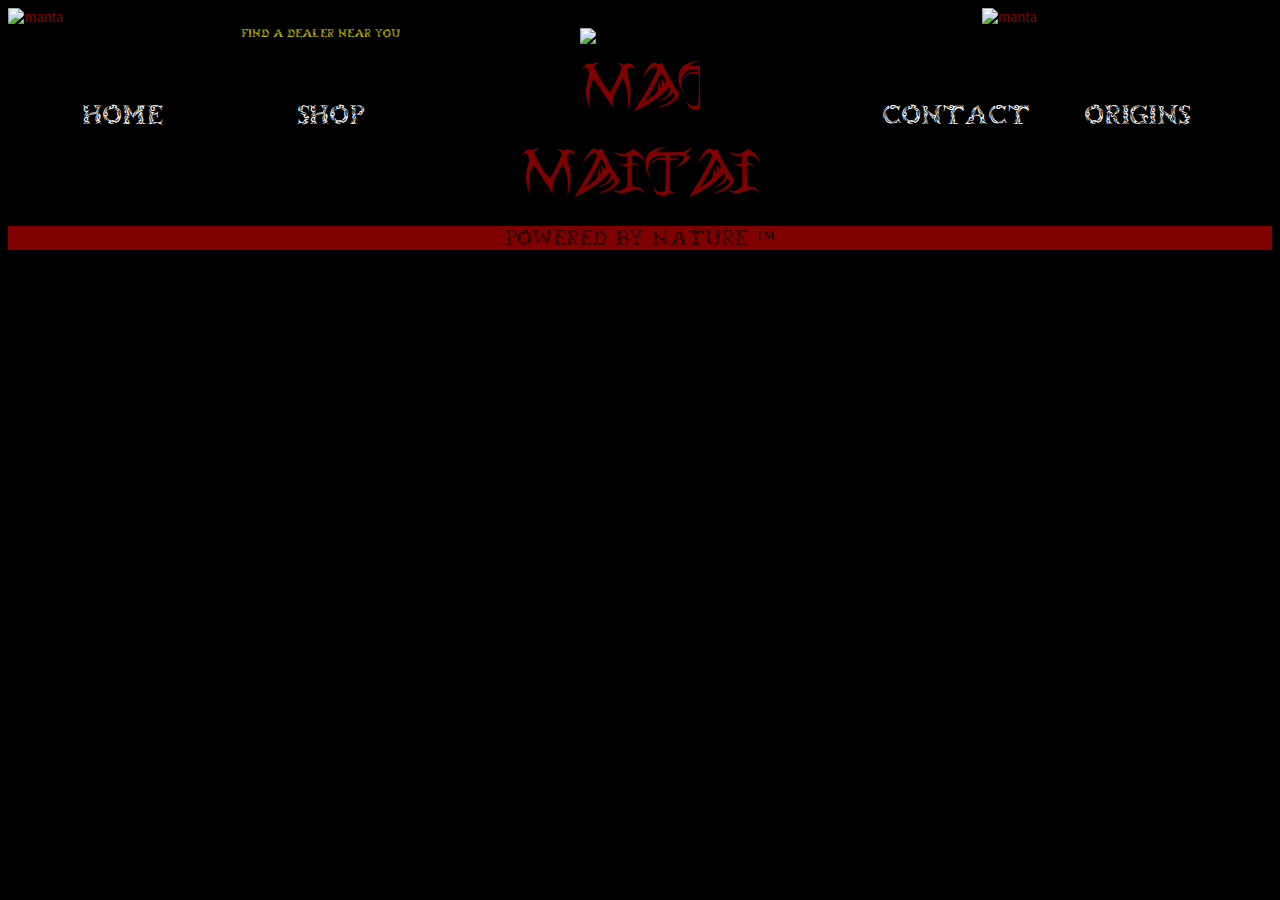
==== about.html @ 8bc4a124 "about the company" ====
<!doctype html>

<head>
     <meta charset="UTF-8">
    <title>Matai.co.nz/Origins</title>
    <link rel="stylesheet" href="styles.css">
</head>
<body>
    
<!--
  <header>
    <nav>
      <ul class="nav">
        <li><a href="index.html">Home</a></li>  
          <li><a href="shop.html">Shop</a></li>
          <li><a href="contact.html">Contact</a></li>
        <li><a class="current" href="about.html">Origins</a></li>
          
        
        
        </ul>
      
      
      </nav>
    
    
    </header>
    
-->
    
    
    
    
    
    
    
    
    
    
    

    <div class="grid-container">    
<a href="find.html" class="t">find a dealer near you</a>      
        <a href="index.html" title="home page" class="a">home</a>
        
    <div class="b">    
   <ul>
    <li>
      <a href="shop.html" title="Buy here">shop</a>
      <ul>
        <li><a href="shop.html">MOANA FX</a></li>
        <li><a href="shop.html">MOTU MK1</a></li>
        <li><a href="shop.html">FARAROA MK2</a></li>
      </ul>
    </li>
  </ul>
</div>
            
        <div class="c">
            
            <img class="i" alt="matai" src="images/crown.png" title="MATAI surfing">
            Maitai 
        </div>

        <a href="contact.html" title="Contact Us" class="d">contact</a>
        
        <a href="about.html" title="The history of Maitai surfing" class="e"> Origins</a>
        
        <img class="f" src="images/man.png" alt="manta" >
        <img class="h" alt="manta" src="images/man.png">

    </div>
    
    <div class="grid-container4">
  <div class="s">Powered by Nature &#8482;</div>
    
    
    </div>

</body>
---- styles.css ----
@font-face {
    font-family: myFirstFont;
    src: url(fonts/TRIBAL__.ttf);

}

@font-face {
    font-family: chur;
    src: url(fonts/Tribalcase.otf);

}

@import url('https://fonts.googleapis.com/css2?family=Roboto:wght@100&display=swap');


a:hover {
    color: red;
    margin-top: 5px;
}


.t:hover {
    margin-top: -5px;
    
}
.utube:hover {
    
/*    border-bottom: 3px solid gold;*/
    opacity:100%;
  transition:opacity .5s;
   

}
.m:hover {
     color: maroon;
    margin-top: 5px;
    
}
.n:hover {
    color: maroon;
    margin-top: 5px;
    
}




html {
    background-color: black;

}

body {
    color: whitesmoke;
}



.grid-container {
    display: grid;
    grid-template-columns: 1fr 1fr 2fr 1fr 1fr;
    grid-template-rows: 0.2fr;
/*    background-color: black;*/
    color: maroon;
    grid-gap: 5px;
    width: 100%;

}

.grid-container4 {
     display: grid;
    grid-template-columns: 1fr;
  
    background-color: maroon;
    grid-gap: 20px;
    
}

.s {
    justify-self: center;
    font-size: 130%;
    font-family: chur;
    color: black;
    
}

.grid-container2 {
    display: grid;
    grid-template-columns: 1fr 1fr 1fr;
    
    background-color: dimgrey;
    grid-gap: 20px;
   
}

.grid-container3 {
    display: grid;
    grid-template-columns: 1fr 1fr 1fr;
    background-color: black;
/*    background-color: transparent;*/


}
.grid-container5 {
    display: grid;
    grid-template-columns: 1fr 1fr 1fr 1fr ;
  
    
    margin-top: 170px;
    
}

/*
.grid-container5 li img {
    width: 80%;
    margin: auto;
    opacity: 80%;
}
*/

/*
.grid-container5 li {
    border-bottom: 2px solid black;
}
*/

/*
.grid-container5 li:hover {
    border-bottom: 2px solid gold;
    opacity: 100%;
    transition:opacity .5s;
    margin-top: -8px;
*/
/*
.nav {
    
    text-align: center;
}

.nav li {
    font-family: chur;
    display: inline-block;
    margin-top: 80px;
}

.nav a{
        color: whitesmoke;
        padding: 90px;
       font-size: 30px;
       
    
}

.current {
    
    background-color: 	#282828;
}
*/

.a {
    grid-column: 1/2;
    grid-row: 1/2;
    font-size: 170%;
    color: white;
    justify-self: end;
    align-self: center;
    font-family: chur;
    margin-right: 15%;
    text-decoration: none;
  transition:color .2s;
    
}

div a {
  text-decoration: none;
  color: white;
  font-size: 100%;
  padding: 10%;
    display:inline-block;
}
ul {
  display: inline;
  margin: 0;
  padding: 0;
}
ul li {display: inline-block;}
ul li:hover {background: black;}
ul li:hover ul {display: block;}
ul li ul {
  position: absolute;
  width: 25%;
  display: none;
}
ul li ul li { 
  background:black; 
  display: block; 
}
ul li ul li a {display:block !important;} 
ul li ul li:hover {background: black;
}



.b {
    font-size: 170%;
    grid-row: 1/2;
    grid-column: 2/3;
    font-family: chur;
    justify-self: center;
    align-self: center;
    color: white;
    text-decoration: none;
   transition:color .5s;
   
}
.t {
      font-size: 70%;
    grid-row: 1/2;
    grid-column: 2/3;
    font-family: chur;
    align-self: center;
 margin-bottom: 80%;
    color: yellow;
    text-decoration: none;
   transition:color .2s;
}

.c {
    font-size: 300%;
    grid-column: 3/4;
    grid-row: 1/2;
    justify-self: center;
/*    margin-top: 5.5vh;*/
    font-family: myFirstFont;
    
    display: grid;
    grid-template-rows: auto auto;
/*    margin-left: 70%;*/


}

.d {
    font-size: 170%;
    grid-row: 1/2;
    text-align: center;
    align-self: center;
    color: white;
    font-family: chur;
/*    margin-left: 90%;*/
    text-decoration: none;
    transition:color .2s;

}

.e {
    font-size: 170%;
    grid-column: 5/6;
    grid-row: 1/2;
    justify-self: start;
    align-self: center;
    font-family: chur;
    color: white;
/*    margin-left: 190%;*/
    text-decoration: none;
transition:color .2s;


}

.f {
    grid-column: 1/2;
    grid-row: 1/2;
    width: 140%;
    z-index: -1;


}

.G {
    grid-column: 2/3;
    grid-row: 1/2;
    align-self: center;
    width: 60%;
    justify-self: center;

}

.h {
    grid-column: 5/6;
    grid-row: 1/2;
    justify-self: end;
    width: 140%;
    z-index: -1;
}

.i {
    grid-row: 1/2;
    justify-self: center;
    margin-top: 1.0vh;
/*    margin-left: 75%;*/
    width: 50%;
    align-self: end;
}





.k {
    grid-column: 1/2;
    grid-row: 1/2;
    justify-self: end;
    margin-top: 2%;
    width: 37%;
    

}

.l {

    grid-column: 3/4;
    grid-row: 1/2;
    justify-self: start;
    margin-top: 2%;
    width: 33%;

}

.m {
   grid-column: 1/2;
    grid-row: 1/2;
    font-size: 110%;
    color: black;
    border-left: 12px;
    justify-self: end;
    align-self: center;
    margin-right: 33%;
    text-decoration: none;
    font-family: myFirstFont;
    transition:color .2s;
    

}

.n {
   grid-column: 3/4;
    grid-row: 1/2;
    font-size: 110%;
    color: black;
    border-left: 12px;
    justify-self: end;
    align-self: center;
    font-family: myFirstFont;
    margin-right: 20%;
    text-decoration: none;
    transition:color .2s;
}

.o {
    grid-column: 2/3;
    grid-row: 1/2;
    justify-self: center;
    margin-top: 10%;
    width:  90%;

}



.story {
    text-align: center;
    grid-column: 2/3;
    grid-row: 1/2;
    justify-self: center;

}
p {
    font-family: chur;
    font-size: 140%;
    color: maroon;
}

.p {
    font-size: 150%;
    font-family: chur;
    justify-self: center;
    background-color: aquamarine;
    color: dodgerblue;
    text-decoration: none;
}

.q {
     grid-column: 3/4;
    grid-row: 1/2;
    font-size: 120%;
    font-family: 'Roboto', sans-serif;
    margin-top: 5%;
    text-align: justify;
    
}

.r {
    grid-column: 1/2;
    margin-top: 5%;
    grid-row: 1/2;
    font-size: 120%;
    font-family: 'Roboto', sans-serif;
    text-align: justify;
    
}


.twitter {
    grid-column: 1/2;
    width: 30%;
    justify-self: center;
    align-self: center;
    grid-row: 2/3;
    margin-bottom: 9px;
}
.utube {
    grid-column: 2/3;
    width: 30%;
    justify-self: center;
    align-self: center;
    grid-row: 2/3;
    opacity: 80%; 
   margin-bottom: 9px;
}


.insta {
    grid-column: 3/4;
    width:20%;
     justify-self: center;
    align-self: center;
    grid-row: 2/3;
    margin-bottom: 9px;
    
}
.insta:hover {
    opacity: 100%;
    transition:opacity .5s;
    
    
}

.facebook {
     grid-column: 4/5;
    width:25%;
     justify-self: center;
    align-self: center;
    grid-row: 2/3;
    margin-bottom: 9px;
    
    
}



.grid-container5 {
    border-bottom:  1px solid white;
    
}
.grid-container6 {
    display: grid;
     grid-template-columns: 1fr 1fr 1fr;
    
    background-color: 	#330000;
    grid-gap: 20px;
     width:300%;
    border: 2px solid #330000;
    box-shadow: 0 0 5px 5px #330000;
    border-radius: 10px;
}
   

.matai {
    font-family: myFirstFont;
    grid-column: 2/3;
    justify-self: center;
    font-size: 200%;
    grid-row: 1/2;
    
}

.Restricted {
grid-column: 2/3;
    justify-self: center;
   width: 5%;
    grid-row: 1/2;
    margin-left: 49%;
    margin-top: 2%;
}



.copyright{
    grid-row: 1/2;
    grid-column: 3/4;
    justify-self: center;
    align-self: center;
    margin-top: 30%;
    font-family: 'Roboto', sans-serif;
}



/* shop layout content */

.shoplogo  {
    width: 10%;
    justify-self: center;
    align-self: center; 
    
}

/*

.Board1 {
width:70%;
  font-family:  myFirstFont;
}

.Board2 {
    width: 70%;
}
*/

.products {
    display: grid;
/*    grid-template-rows: 1fr;*/
    grid-template-columns: 1fr 1fr 1fr;
    grid-gap: 20px;
    cursor: pointer;
    grid-column: 1/4;
}

.products li {
    font-family: myFirstFont;
    background-color: darkgray;
    text-align: center;
    width: 100%;
}

.products li h1 {
    font-size: 2vw;
    text-align: center;
}

.products li img {
    width: 80%;
    margin: auto;
}


/*
.board2board {
    width:150%;
      justify-self: center;
    align-self: center;
}

.board1board {
    width:80%;
      justify-self: center;
    align-self: center;
    
}

.Board3 {
    font-family: myFirstFont;
    
    
}
.board3board {
width: 85%;
    justify-self: center;
    align-self: center;

}
*/

.products li>p {
    display: none;
}

strong {
    font-family: 'Roboto', sans-serif;
    text-decoration: none;
    font-size: 20%:
}

.Map {
    width: 70%;
    margin-left: 15%;
}

.sidelink {
    font-size: 190%;
    font-family: 'Roboto', sans-serif;
    text-decoration: none;
    color: white;
    margin-left: 20%;
}



/*fill out form*/
.fillout {
    background-color:black;
    
}
.form-check-label {
    color: aquamarine;
    
}


input[type=text], select, textarea {
  width: 100%; /* Full width */
  padding: 12px; /* Some padding */ 
  border: 1px solid #ccc; /* Gray border */
  border-radius: 4px; /* Rounded borders */
  box-sizing: border-box; /* Make sure that padding and width stays in place */
  margin-top: 6px; /* Add a top margin */
  margin-bottom: 16px; /* Bottom margin */
  resize: vertical /* Allow the user to vertically resize the textarea (not horizontally) */
}

/* Style the submit button with a specific background color etc */
input[type=submit] {
  background-color: #04AA6D;
  color: white;
  padding: 12px 20px;
  border: none;
  border-radius: 4px;
  cursor: pointer;
}

/* When moving the mouse over the submit button, add a darker green color */
input[type=submit]:hover {
  background-color: #45a049;
}

/* Add a background color and some padding around the form */
.container {
  border-radius: 5px;
  background-color: black;
  padding: 20px;
}
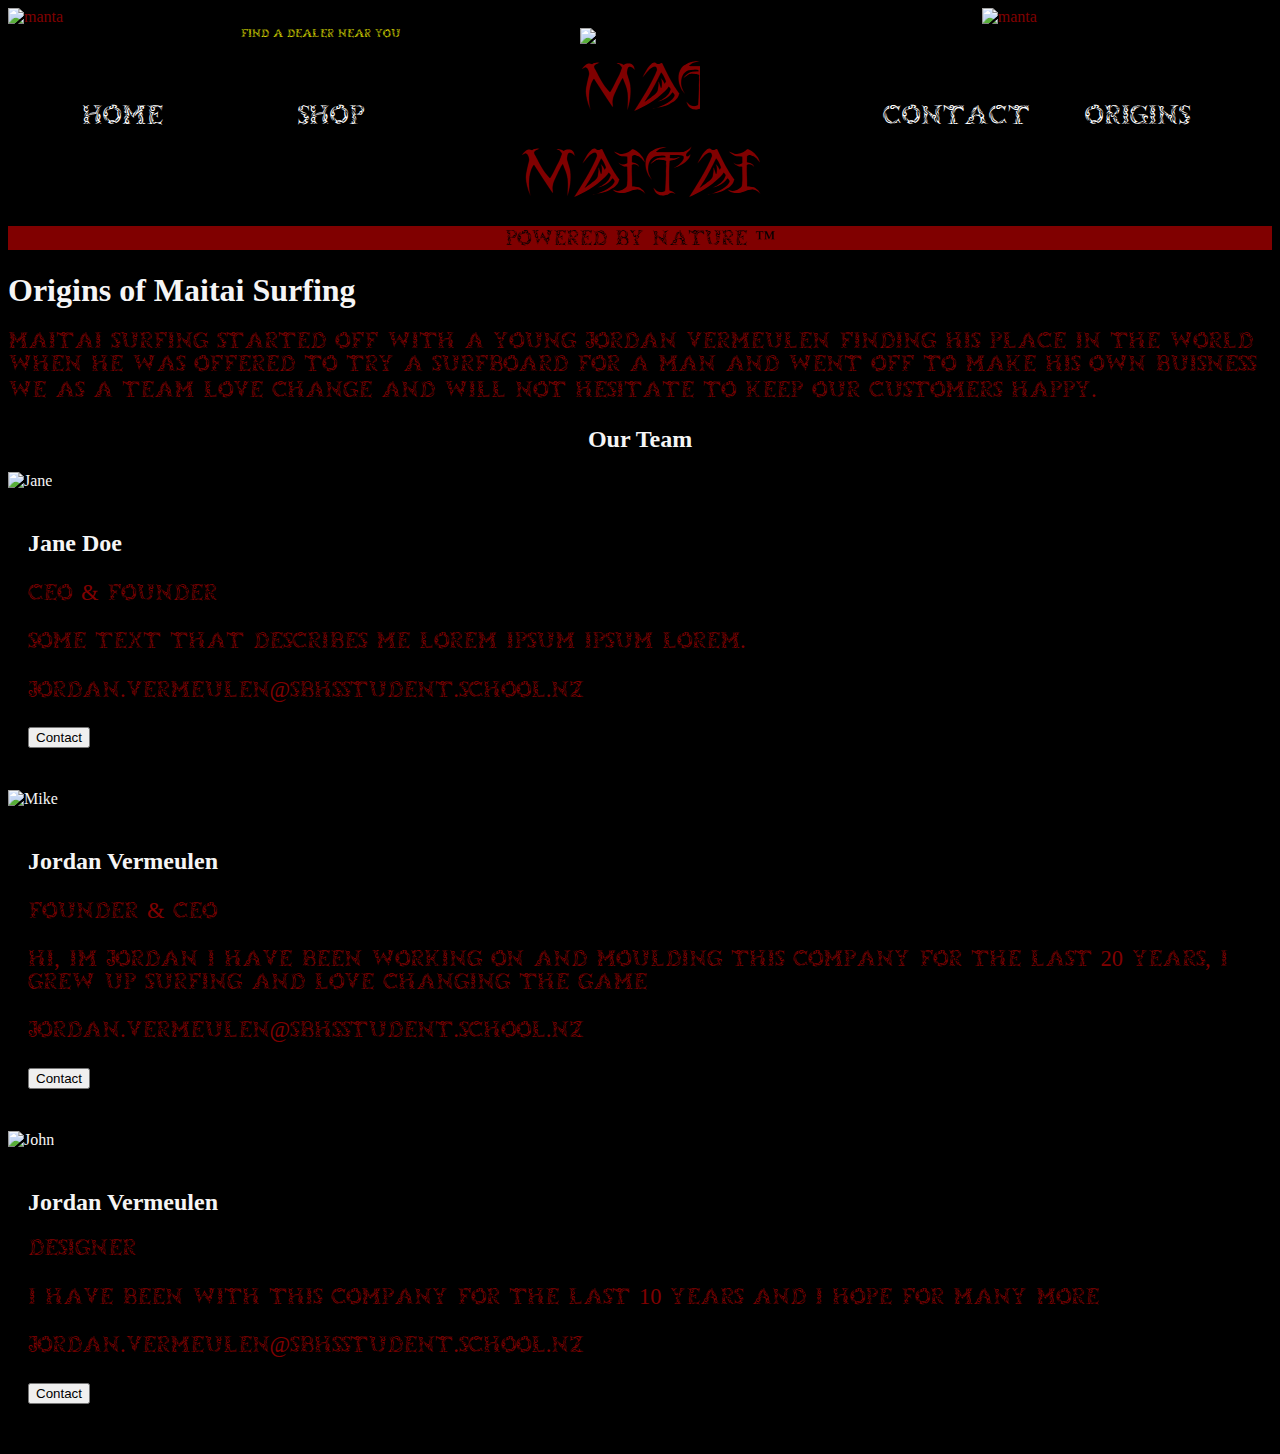
==== commit 9de8b90b: "Updating About page, about the company" ====
--- a/about.html
+++ b/about.html
@@ -77,4 +77,59 @@
     
     </div>
 
+    
+    
+    <div class="about-section">
+  <h1>Origins of Maitai Surfing </h1>
+  <p>
+      Maitai Surfing started off with a young Jordan Vermeulen Finding his place in the world when he was offered to try a surfboard for a man and went off to make his own buisness
+      
+      
+      We as a team love change and will not hesitate to keep our customers happy.</p>
+  
+</div>
+
+<h2 style="text-align:center">Our Team</h2>
+<div class="row">
+  <div class="column">
+    <div class="card">
+      <img src="/w3images/team1.jpg" alt="Jane" style="width:100%">
+      <div class="container">
+        <h2>Jane Doe</h2>
+        <p class="title">CEO & Founder</p>
+        <p>Some text that describes me lorem ipsum ipsum lorem.</p>
+        <p>Jordan.vermeulen@sbhsstudent.school.nz</p>
+        <p><button class="button">Contact</button></p>
+      </div>
+    </div>
+  </div>
+
+  <div class="column">
+    <div class="card">
+      <img src="images/its%20me.png" alt="Mike" style="width:100%">
+      <div class="container">
+        <h2>Jordan Vermeulen</h2>
+        <p class="title">Founder  & CEO</p>
+        <p>HI, im jordan i have been working on and moulding this company for the last 20 years, i grew up surfing and love changing the game</p>
+        <p>Jordan.vermeulen@sbhsstudent.school.nz</p>
+        <p><button class="button">Contact</button></p>
+      </div>
+    </div>
+  </div>
+
+  <div class="column">
+    <div class="card">
+      <img src="/w3images/team3.jpg" alt="John" style="width:100%">
+      <div class="container">
+        <h2>Jordan Vermeulen</h2>
+        <p class="title">Designer</p>
+        <p>I have been with this company for the last 10 years and i hope for many more</p>
+        <p>Jordan.vermeulen@sbhsstudent.school.nz</p>
+        <p><button class="button">Contact</button></p>
+      </div>
+    </div>
+  </div>
+</div>
+    
+    
 </body>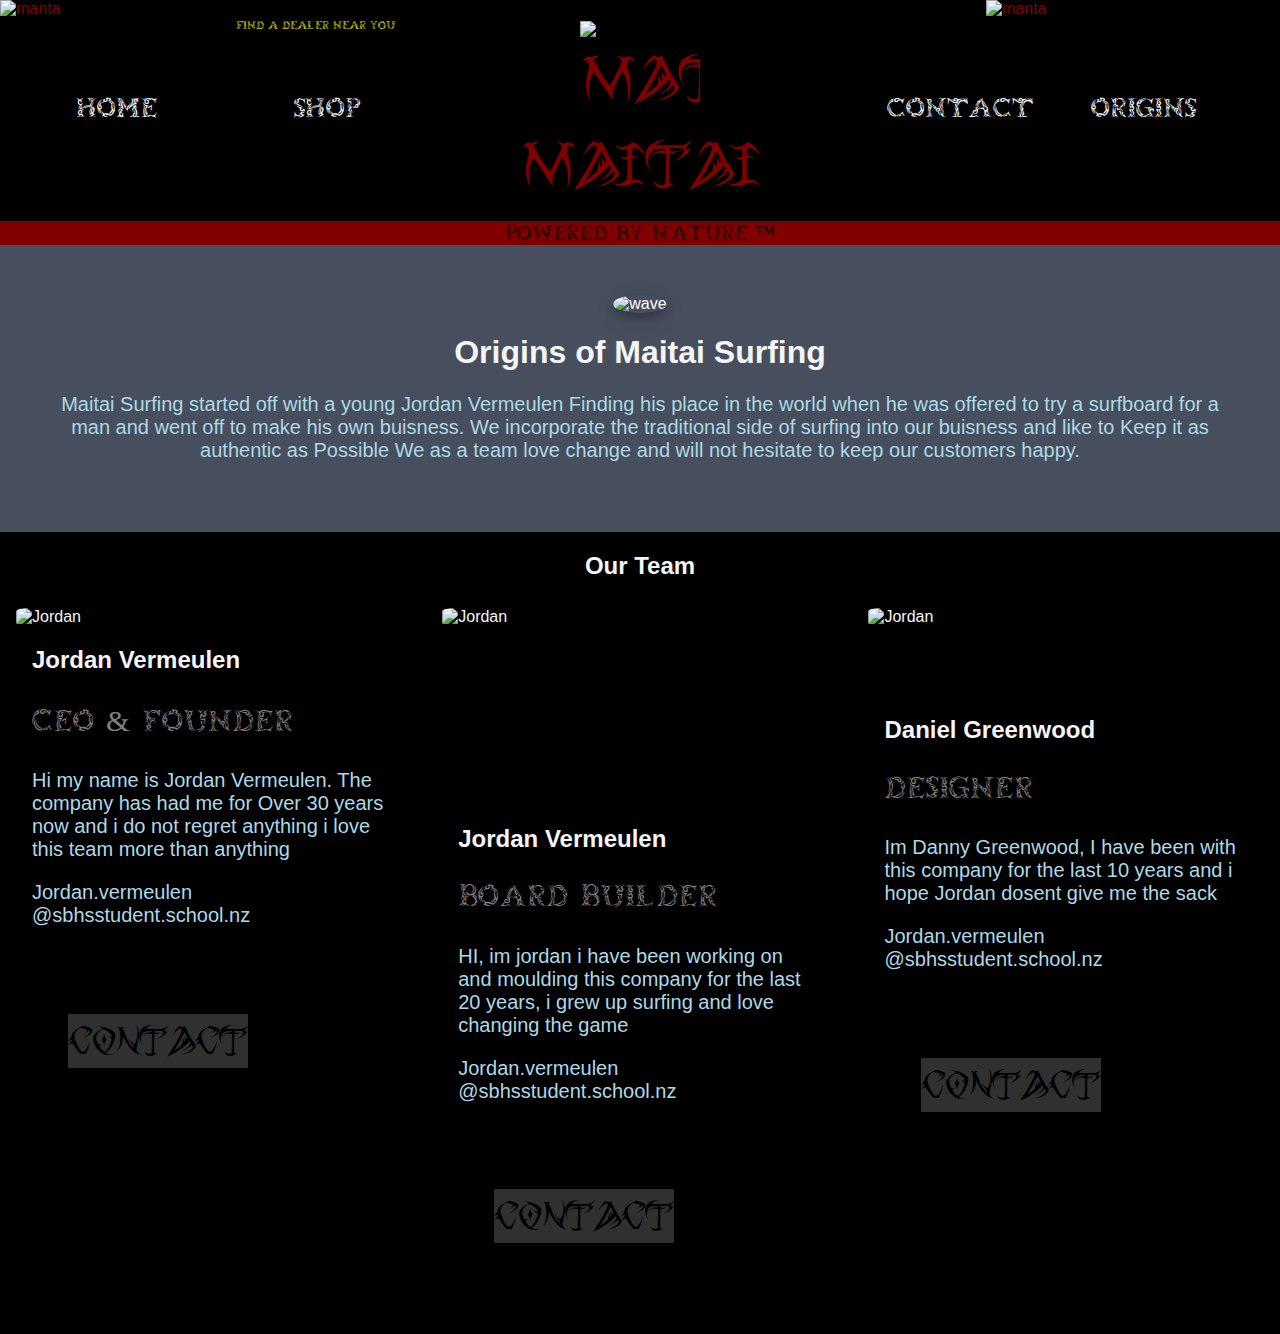
==== commit 47976502: "finished comments and finished" ====
--- a/about.html
+++ b/about.html
@@ -2,41 +2,11 @@
 
 <head>
      <meta charset="UTF-8">
+<!--    character encoding-->
     <title>Matai.co.nz/Origins</title>
     <link rel="stylesheet" href="styles.css">
 </head>
 <body>
-    
-<!--
-  <header>
-    <nav>
-      <ul class="nav">
-        <li><a href="index.html">Home</a></li>  
-          <li><a href="shop.html">Shop</a></li>
-          <li><a href="contact.html">Contact</a></li>
-        <li><a class="current" href="about.html">Origins</a></li>
-          
-        
-        
-        </ul>
-      
-      
-      </nav>
-    
-    
-    </header>
-    
--->
-    
-    
-    
-    
-    
-    
-    
-    
-    
-    
     
 
     <div class="grid-container">    
@@ -68,68 +38,80 @@
         
         <img class="f" src="images/man.png" alt="manta" >
         <img class="h" alt="manta" src="images/man.png">
-
+<!--click bar-->
     </div>
     
     <div class="grid-container4">
   <div class="s">Powered by Nature &#8482;</div>
-    
+<!--    strip-->
     
     </div>
 
     
-    
+<!--    FIRST SECTION OF TEXT AND WAVE-->
     <div class="about-section">
-  <h1>Origins of Maitai Surfing </h1>
-  <p>
-      Maitai Surfing started off with a young Jordan Vermeulen Finding his place in the world when he was offered to try a surfboard for a man and went off to make his own buisness
+  <img alt="wave" class="wave" src="images/393f94c036fc5acba5f55e1ff4820795.jpg">
+        <h1 class="Writing">Origins of Maitai Surfing </h1>
+  <p class="Speech">
+      Maitai Surfing started off with a young Jordan Vermeulen Finding his place in the world when he was offered to try a surfboard for a man and went off to make his own buisness.
+      
+      We incorporate the traditional side of surfing into our buisness 
+      and like to Keep it as authentic as Possible
+      
+      
+      
       
       
       We as a team love change and will not hesitate to keep our customers happy.</p>
   
 </div>
-
-<h2 style="text-align:center">Our Team</h2>
+<!--heading for profiles-->
+<h2 class="h2"> Our Team</h2>
 <div class="row">
   <div class="column">
     <div class="card">
-      <img src="/w3images/team1.jpg" alt="Jane" style="width:100%">
+      <img src="images/bg.jpg" alt="Jordan" >
       <div class="container">
-        <h2>Jane Doe</h2>
+        <h2>Jordan Vermeulen   </h2>
         <p class="title">CEO & Founder</p>
-        <p>Some text that describes me lorem ipsum ipsum lorem.</p>
-        <p>Jordan.vermeulen@sbhsstudent.school.nz</p>
-        <p><button class="button">Contact</button></p>
+<!--          profile of worker-->
+        <p class="Speech"> Hi my name is Jordan Vermeulen.
+            The company has had me for Over 30 years now and i do not regret anything i love this  team more than anything</p>
+        <p class="Speech">Jordan.vermeulen<br>@sbhsstudent.school.nz</p>
+          <a class="Button" href="https://accounts.google.com/signin/v2/identifier?service=mail&passive=true&rm=false&continue=https%3A%2F%2Fmail.google.com%2Fmail%2F&ss=1&scc=1&ltmpl=default&ltmplcache=2&emr=1&osid=1&flowName=GlifWebSignIn&flowEntry=ServiceLogin">
+<!--             img-->
+              <p class="Contact">Contact</p></a>
       </div>
     </div>
   </div>
 
   <div class="column">
     <div class="card">
-      <img src="images/its%20me.png" alt="Mike" style="width:100%">
+      <img src="images/its%20me.png" alt="Jordan" >
       <div class="container">
-        <h2>Jordan Vermeulen</h2>
-        <p class="title">Founder  & CEO</p>
-        <p>HI, im jordan i have been working on and moulding this company for the last 20 years, i grew up surfing and love changing the game</p>
-        <p>Jordan.vermeulen@sbhsstudent.school.nz</p>
-        <p><button class="button">Contact</button></p>
+        <h2 class="IMG1">Jordan Vermeulen</h2>
+        <p class="title">Board Builder</p>
+        <p class="Speech">HI, im jordan i have been working on and moulding this company for the last 20 years, i grew up surfing and love changing the game</p>
+        <p class="Speech">Jordan.vermeulen<br>@sbhsstudent.school.nz</p>
+          <a class="Button" href="https://accounts.google.com/signin/v2/identifier?service=mail&passive=true&rm=false&continue=https%3A%2F%2Fmail.google.com%2Fmail%2F&ss=1&scc=1&ltmpl=default&ltmplcache=2&emr=1&osid=1&flowName=GlifWebSignIn&flowEntry=ServiceLogin"><p class="Contact">Contact</p></a>
       </div>
     </div>
   </div>
 
   <div class="column">
     <div class="card">
-      <img src="/w3images/team3.jpg" alt="John" style="width:100%">
+      <img src="images/chur%20the.jpg" alt="Jordan" >
       <div class="container">
-        <h2>Jordan Vermeulen</h2>
+        <h2 class="IMG2">Daniel Greenwood</h2>
         <p class="title">Designer</p>
-        <p>I have been with this company for the last 10 years and i hope for many more</p>
-        <p>Jordan.vermeulen@sbhsstudent.school.nz</p>
-        <p><button class="button">Contact</button></p>
+        <p class="Speech"> Im Danny Greenwood, I have been with this company for the last 10 years and i hope Jordan dosent give me the sack</p>
+        <p class="Speech">Jordan.vermeulen<br>@sbhsstudent.school.nz</p>
+        <a  class="Button"href="https://accounts.google.com/signin/v2/identifier?service=mail&passive=true&rm=false&continue=https%3A%2F%2Fmail.google.com%2Fmail%2F&ss=1&scc=1&ltmpl=default&ltmplcache=2&emr=1&osid=1&flowName=GlifWebSignIn&flowEntry=ServiceLogin"><p class="Contact">Contact</p></a>
       </div>
     </div>
   </div>
 </div>
     
     
+    
 </body>--- a/styles.css
+++ b/styles.css
@@ -1,10 +1,13 @@
+
+/*Fonts*/
+
+@font-face { 
+    font-family: Tribal;
+    src: url(fonts/TRIBAL__.ttf);
+
+}
+
 @font-face {
-    font-family: myFirstFont;
-    src: url(fonts/TRIBAL__.ttf);
-
-}
-
-@font-face {
     font-family: chur;
     src: url(fonts/Tribalcase.otf);
 
@@ -12,6 +15,10 @@
 
 @import url('https://fonts.googleapis.com/css2?family=Roboto:wght@100&display=swap');
 
+/*fonts for entire website(re put in individual class)*/
+
+
+/*Hovers*/
 
 a:hover {
     color: red;
@@ -25,7 +32,6 @@
 }
 .utube:hover {
     
-/*    border-bottom: 3px solid gold;*/
     opacity:100%;
   transition:opacity .5s;
    
@@ -43,11 +49,22 @@
 }
 
 
-
+.Button:hover {
+    background-color: #303030;
+    font-size: 102%;
+}
+
+
+/*Hover states*/
+
+
+
+
+/*index.html content*/
 
 html {
     background-color: black;
-
+    font-family: Tribal;
 }
 
 body {
@@ -60,7 +77,6 @@
     display: grid;
     grid-template-columns: 1fr 1fr 2fr 1fr 1fr;
     grid-template-rows: 0.2fr;
-/*    background-color: black;*/
     color: maroon;
     grid-gap: 5px;
     width: 100%;
@@ -97,65 +113,16 @@
     display: grid;
     grid-template-columns: 1fr 1fr 1fr;
     background-color: black;
-/*    background-color: transparent;*/
-
-
-}
+}
+
 .grid-container5 {
     display: grid;
     grid-template-columns: 1fr 1fr 1fr 1fr ;
-  
-    
     margin-top: 170px;
     
 }
 
-/*
-.grid-container5 li img {
-    width: 80%;
-    margin: auto;
-    opacity: 80%;
-}
-*/
-
-/*
-.grid-container5 li {
-    border-bottom: 2px solid black;
-}
-*/
-
-/*
-.grid-container5 li:hover {
-    border-bottom: 2px solid gold;
-    opacity: 100%;
-    transition:opacity .5s;
-    margin-top: -8px;
-*/
-/*
-.nav {
-    
-    text-align: center;
-}
-
-.nav li {
-    font-family: chur;
-    display: inline-block;
-    margin-top: 80px;
-}
-
-.nav a{
-        color: whitesmoke;
-        padding: 90px;
-       font-size: 30px;
-       
-    
-}
-
-.current {
-    
-    background-color: 	#282828;
-}
-*/
+
 
 .a {
     grid-column: 1/2;
@@ -178,6 +145,8 @@
   padding: 10%;
     display:inline-block;
 }
+/**/
+
 ul {
   display: inline;
   margin: 0;
@@ -199,6 +168,7 @@
 ul li ul li:hover {background: black;
 }
 
+/*content for shop hover on bar*/
 
 
 .b {
@@ -230,12 +200,10 @@
     grid-column: 3/4;
     grid-row: 1/2;
     justify-self: center;
-/*    margin-top: 5.5vh;*/
-    font-family: myFirstFont;
+    font-family: Tribal;
     
     display: grid;
     grid-template-rows: auto auto;
-/*    margin-left: 70%;*/
 
 
 }
@@ -247,7 +215,6 @@
     align-self: center;
     color: white;
     font-family: chur;
-/*    margin-left: 90%;*/
     text-decoration: none;
     transition:color .2s;
 
@@ -261,7 +228,6 @@
     align-self: center;
     font-family: chur;
     color: white;
-/*    margin-left: 190%;*/
     text-decoration: none;
 transition:color .2s;
 
@@ -298,7 +264,6 @@
     grid-row: 1/2;
     justify-self: center;
     margin-top: 1.0vh;
-/*    margin-left: 75%;*/
     width: 50%;
     align-self: end;
 }
@@ -337,7 +302,7 @@
     align-self: center;
     margin-right: 33%;
     text-decoration: none;
-    font-family: myFirstFont;
+    font-family: Tribal;
     transition:color .2s;
     
 
@@ -351,7 +316,7 @@
     border-left: 12px;
     justify-self: end;
     align-self: center;
-    font-family: myFirstFont;
+    font-family: Tribal;
     margin-right: 20%;
     text-decoration: none;
     transition:color .2s;
@@ -363,7 +328,7 @@
     justify-self: center;
     margin-top: 10%;
     width:  90%;
-
+    border-radius: 10%;
 }
 
 
@@ -373,11 +338,11 @@
     grid-column: 2/3;
     grid-row: 1/2;
     justify-self: center;
-
+    font-size: 14px;
 }
 p {
     font-family: chur;
-    font-size: 140%;
+    font-size: 190%;
     color: maroon;
 }
 
@@ -477,7 +442,7 @@
    
 
 .matai {
-    font-family: myFirstFont;
+    font-family: Tribal;
     grid-column: 2/3;
     justify-self: center;
     font-size: 200%;
@@ -505,9 +470,14 @@
     font-family: 'Roboto', sans-serif;
 }
 
-
-
-/* shop layout content */
+/*index.html  styling*/
+
+
+
+
+
+/*Shop Layout Content*/
+
 
 .shoplogo  {
     width: 10%;
@@ -516,17 +486,7 @@
     
 }
 
-/*
-
-.Board1 {
-width:70%;
-  font-family:  myFirstFont;
-}
-
-.Board2 {
-    width: 70%;
-}
-*/
+
 
 .products {
     display: grid;
@@ -538,7 +498,7 @@
 }
 
 .products li {
-    font-family: myFirstFont;
+    font-family: Tribal;
     background-color: darkgray;
     text-align: center;
     width: 100%;
@@ -555,33 +515,6 @@
 }
 
 
-/*
-.board2board {
-    width:150%;
-      justify-self: center;
-    align-self: center;
-}
-
-.board1board {
-    width:80%;
-      justify-self: center;
-    align-self: center;
-    
-}
-
-.Board3 {
-    font-family: myFirstFont;
-    
-    
-}
-.board3board {
-width: 85%;
-    justify-self: center;
-    align-self: center;
-
-}
-*/
-
 .products li>p {
     display: none;
 }
@@ -592,8 +525,13 @@
     font-size: 20%:
 }
 
+/*shop layout content*/
+
+/*find.html content*/
+
 .Map {
-    width: 70%;
+   width: 600px;
+    height: 350px; 
     margin-left: 15%;
 }
 
@@ -604,19 +542,19 @@
     color: white;
     margin-left: 20%;
 }
-
-
-
-/*fill out form*/
+/*Find.html content*/
+
+
+/*fill out form for purchase.html*/
 .fillout {
-    background-color:black;
+    background-color: black;
     
 }
 .form-check-label {
     color: aquamarine;
     
 }
-
+/*colors*/
 
 input[type=text], select, textarea {
   width: 100%; /* Full width */
@@ -639,14 +577,150 @@
   cursor: pointer;
 }
 
-/* When moving the mouse over the submit button, add a darker green color */
+/* When moving the mouse over the submit button, add a color */
 input[type=submit]:hover {
-  background-color: #45a049;
+  background-color: maroon;
 }
 
 /* Add a background color and some padding around the form */
+
+
 .container {
   border-radius: 5px;
-  background-color: black;
   padding: 20px;
-}+}
+/* purchase.html*/
+
+
+/*contact.html styling*/
+.Contact2 {
+    font-family: 'Roboto', sans-serif;
+    
+}
+
+/*general font for all body*/
+body {
+  font-family: Arial, Helvetica, sans-serif;
+  margin: 0;
+    
+}
+
+html {
+  box-sizing: border-box;
+}
+
+
+/*origins/about.html*/
+
+*, *:before, *:after {
+  box-sizing: inherit;
+   
+}
+
+.column {
+  float: left;
+  width: 33.3%;
+  margin-bottom: 16px;
+  padding: 0 8px;
+}
+
+.card {
+  box-shadow: 0 4px 8px 0 rgba(0, 0, 0, 0.2);
+  margin: 8px;
+}
+
+.about-section {
+  padding: 50px;
+  text-align: center;
+  background-color: #474e5d;
+  color: white;
+}
+
+.container {
+  padding: 0 16px;
+}
+
+.container::after, .row::after {
+  clear: both;
+  display: table;
+}
+
+.title {
+  color: grey;
+}
+
+
+
+
+@media screen and (max-width: 650px) {
+  .column {
+    width: 100%;
+    display: block;
+  }
+}
+
+
+.card img {
+    width: 90%;
+     border-radius: 20%;
+     box-shadow: 0 4px 8px 0 rgba(0, 0, 0, 0.2), 0 20px 50px 0 rgba(0, 0, 0, 0.19);
+}
+
+.Writing {
+    font-family: 'Roboto', sans-serif;
+    color: whitesmoke;
+}
+
+.Speech {
+    font-family: 'Roboto', sans-serif;
+    font-size: 20px;
+    color: lightblue;
+    
+}
+
+
+.wave {
+    width: 50%;
+     border-radius: 50%;
+    box-shadow: 0 4px 8px 0 rgba(0, 0, 0, 0.2), 0 6px 20px 0 rgba(0, 0, 0, 0.19);
+}
+
+.h2 {
+    
+  text-align: center;
+}
+
+.Contact {
+    background-color: #303030;
+    color: black;
+    font-family: Tribal;
+    
+}
+
+.IMG1 {
+    margin-top: 55%;
+    
+}
+
+/*adjusting heights of profile pictures*/
+.IMG2 {
+    margin-top: 25%;
+    
+}
+
+/*About/Origins styling*/
+
+
+/*submit.html styling for img
+*/
+.BG {
+    width: 80%;
+    background-position: center;
+  background-repeat: no-repeat;
+  background-size: cover;
+    border-radius: 20%;
+    margin-left: 10%;
+}
+
+/*Submit.html*/
+
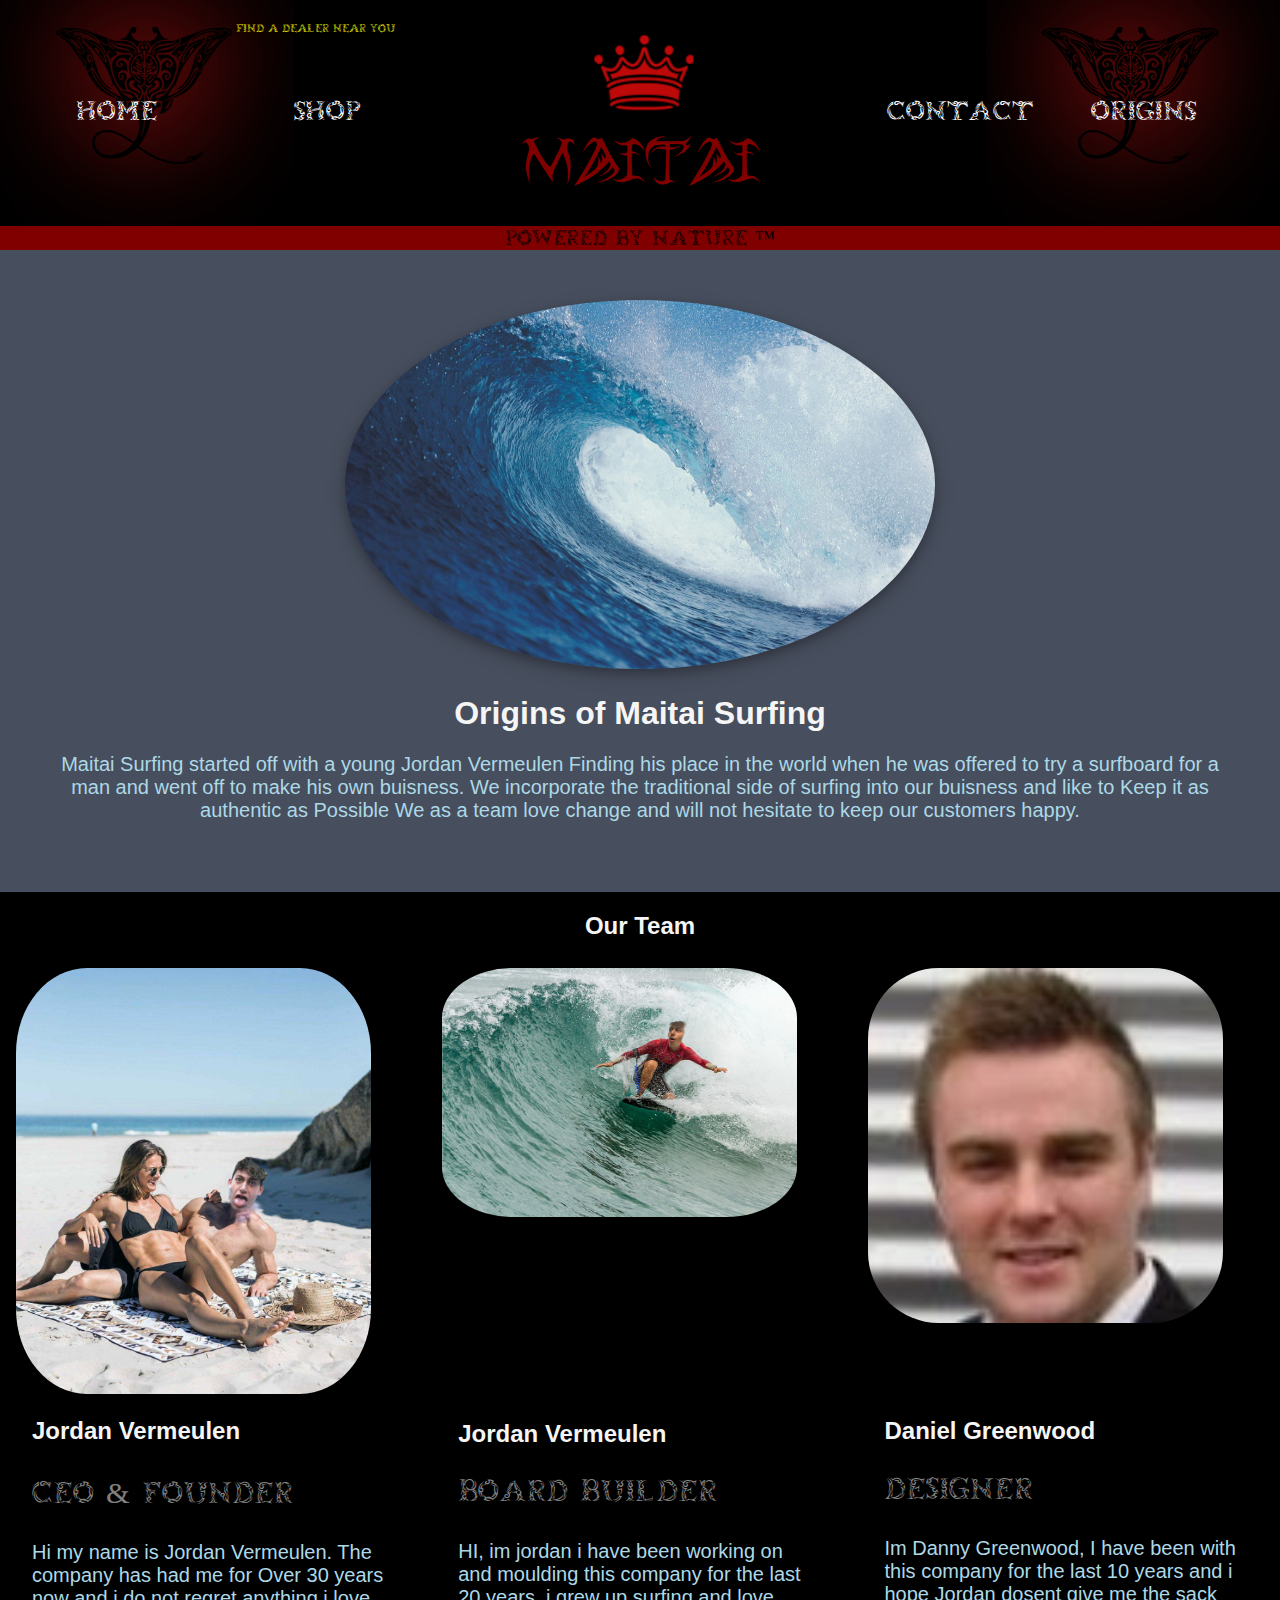
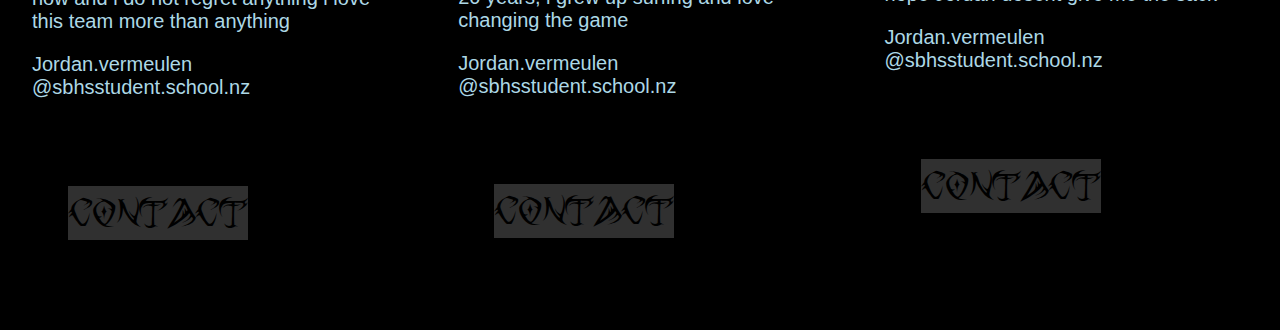
==== commit 80412563: "final tweaks ready for hand in" ====
--- a/about.html
+++ b/about.html
@@ -7,7 +7,7 @@
     <link rel="stylesheet" href="styles.css">
 </head>
 <body>
-    
+    <nav>
 
     <div class="grid-container">    
 <a href="find.html" class="t">find a dealer near you</a>      
@@ -40,6 +40,7 @@
         <img class="h" alt="manta" src="images/man.png">
 <!--click bar-->
     </div>
+    </nav>
     
     <div class="grid-container4">
   <div class="s">Powered by Nature &#8482;</div>
@@ -74,17 +75,17 @@
       <div class="container">
         <h2>Jordan Vermeulen   </h2>
         <p class="title">CEO & Founder</p>
-<!--          profile of worker-->
+<!--          profile of worker differenmt lines of background info-->
         <p class="Speech"> Hi my name is Jordan Vermeulen.
             The company has had me for Over 30 years now and i do not regret anything i love this  team more than anything</p>
         <p class="Speech">Jordan.vermeulen<br>@sbhsstudent.school.nz</p>
-          <a class="Button" href="https://accounts.google.com/signin/v2/identifier?service=mail&passive=true&rm=false&continue=https%3A%2F%2Fmail.google.com%2Fmail%2F&ss=1&scc=1&ltmpl=default&ltmplcache=2&emr=1&osid=1&flowName=GlifWebSignIn&flowEntry=ServiceLogin">
+           <a class="Button" href="https://accounts.google.com/signin/v2/identifier?service=mail&passive=true&rm=false&continue=https%3A%2F%2Fmail.google.com%2Fmail%2F&ss=1&scc=1&ltmpl=default&ltmplcache=2&emr=1&osid=1&flowName=GlifWebSignIn&flowEntry=ServiceLogin">
 <!--             img-->
               <p class="Contact">Contact</p></a>
       </div>
     </div>
   </div>
-
+<!--repeat-->
   <div class="column">
     <div class="card">
       <img src="images/its%20me.png" alt="Jordan" >
--- a/styles.css
+++ b/styles.css
@@ -665,7 +665,7 @@
      border-radius: 20%;
      box-shadow: 0 4px 8px 0 rgba(0, 0, 0, 0.2), 0 20px 50px 0 rgba(0, 0, 0, 0.19);
 }
-
+/*box shadowing */
 .Writing {
     font-family: 'Roboto', sans-serif;
     color: whitesmoke;
@@ -714,12 +714,12 @@
 /*submit.html styling for img
 */
 .BG {
-    width: 80%;
+    width: 40%;
     background-position: center;
   background-repeat: no-repeat;
   background-size: cover;
     border-radius: 20%;
-    margin-left: 10%;
+    margin-left: 30%;
 }
 
 /*Submit.html*/
